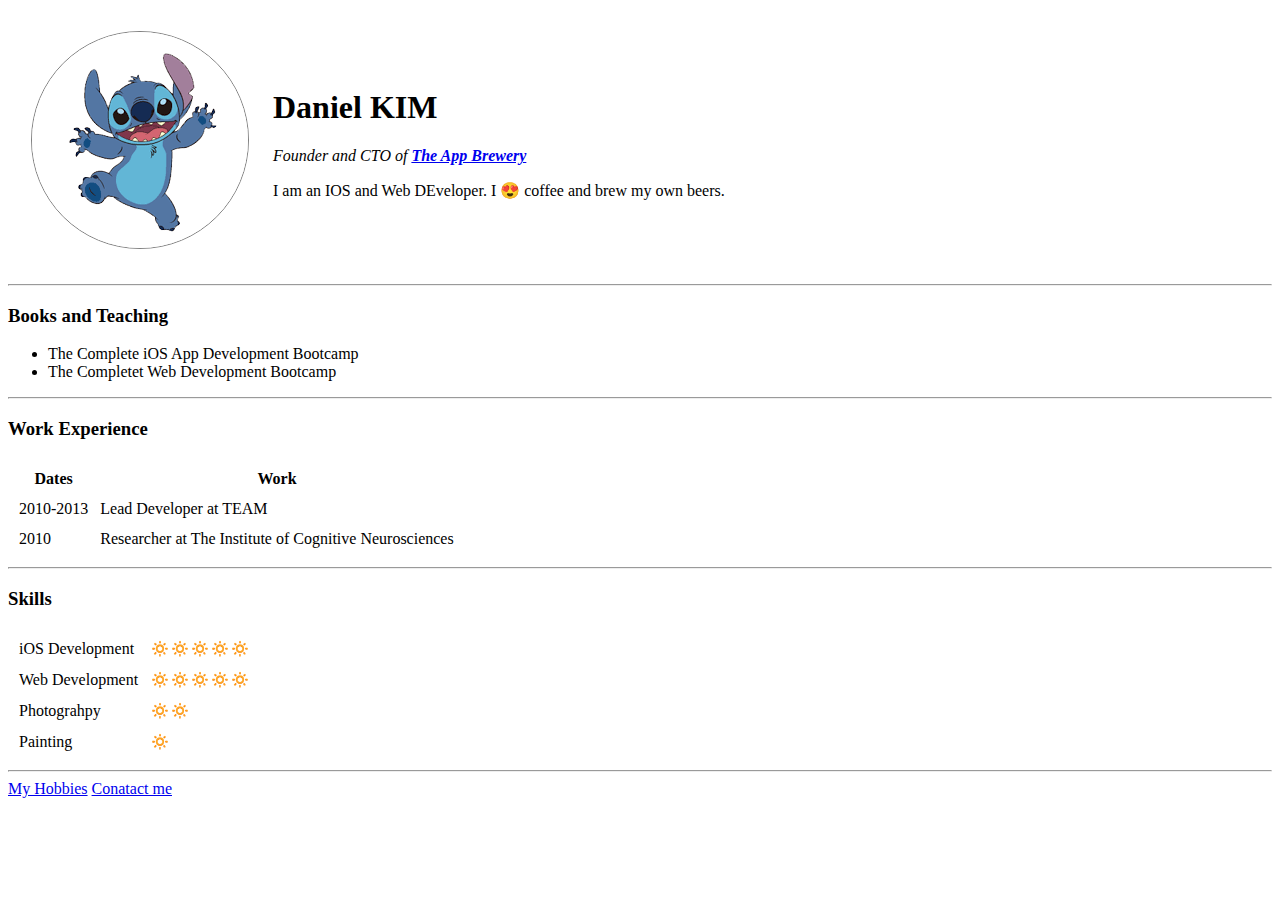
==== index.html @ b7aefe8d "Add initial CV website files" ====
<!DOCTYPE html>
<html lang="en">
  <head>
    <meta charset="UTF-8" />
    <meta http-equiv="X-UA-Compatible" content="IE=edge" />
    <meta name="viewport" content="width=device-width, initial-scale=1.0" />
    <link rel="stylesheet" href="style.css" />
    <title>Document</title>
  </head>
  <body>

      <table cellspacing="22">
        <tr>
          <td> <img
            src="./image//1.png"
            alt="1"
            style="border: 1px solid grey; border-radius: 50%"
          /></td>
          <td>
            <h1>Daniel KIM</h1>
          
            <p><em>Founder and CTO of <strong><a href="#">The App Brewery</strong></em></a></p>
            <p>I am an IOS and Web DEveloper. I 😍 coffee and brew my own beers.</p>
          </td>
          
        </tr>
      </table>
    
      <hr />
    
      <h3>Books and Teaching</h3>
      <ul>
        <li>The Complete iOS App Development Bootcamp</li>
        <li>The Completet Web Development Bootcamp</li>
      </ul>
      <hr />
      <h3>Work Experience</h3>
      <table cellspacing="10">
        <thead>
          <tr>
            <th>Dates</th>
            <th>Work</th>
          </tr>
        </thead>
        <tbody>
          <tr>
            <td>2010-2013</td>
            <td>Lead Developer at TEAM</td>
          </tr>
          <tr>
            <td>2010</td>
            <td>Researcher at The Institute of Cognitive Neurosciences</td>
          </tr>       
      </table>

      <hr />

      <h3>Skills</h3>

        <table cellspacing="10">
          <tr>
            <td>iOS Development</td>
            <td>🔅🔅🔅🔅🔅</td>
          </tr>
          <tr>
            <td>Web Development</td>
            <td>🔅🔅🔅🔅🔅</td>
          </tr>
          <tr>
            <td>Photograhpy</td>
            <td>🔅🔅</td>
          </tr>
          <tr>
            <td>Painting</td>
            <td>🔅</td>
          </tr>
        </table>


      <hr />
      <a href="./hobbies.html">My Hobbies</a>
      <a href="./contact-me.html">Conatact me</a>
    

    <script src="main.js"></script>
  </body>
</html>
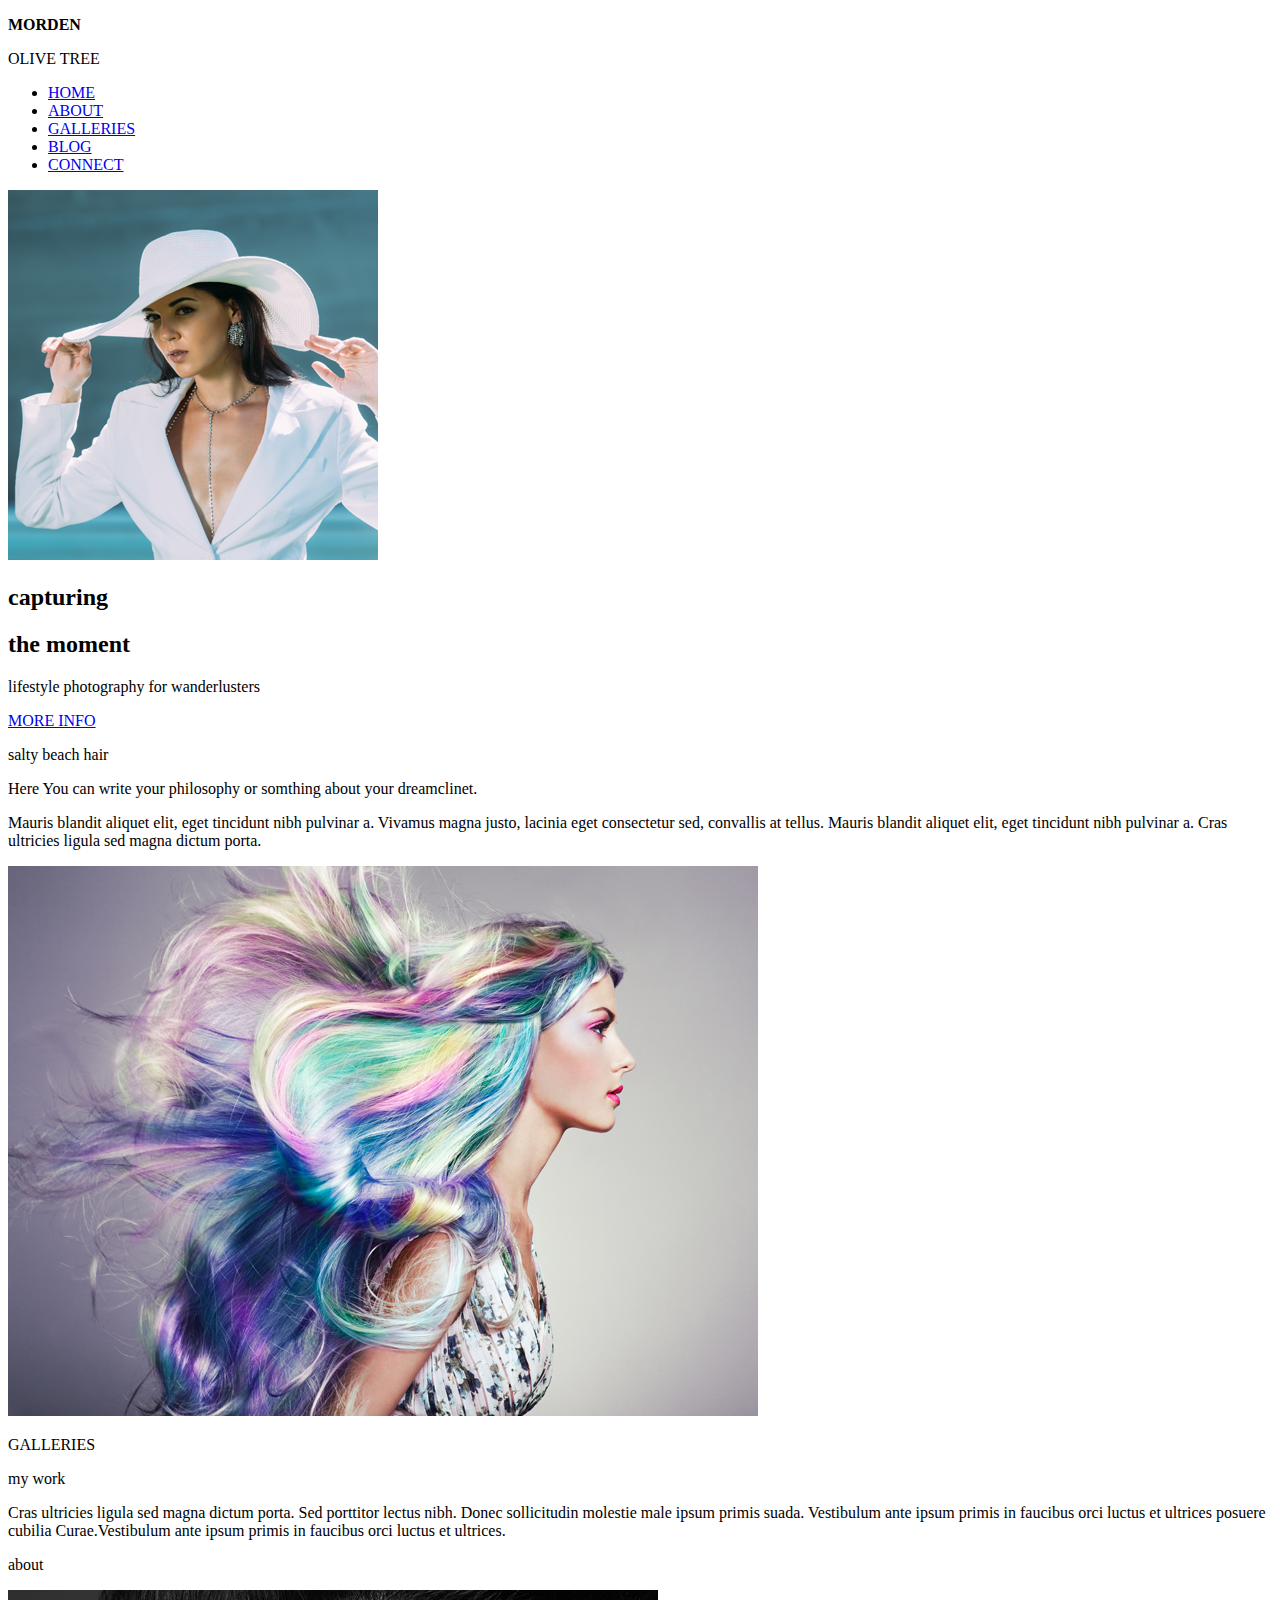
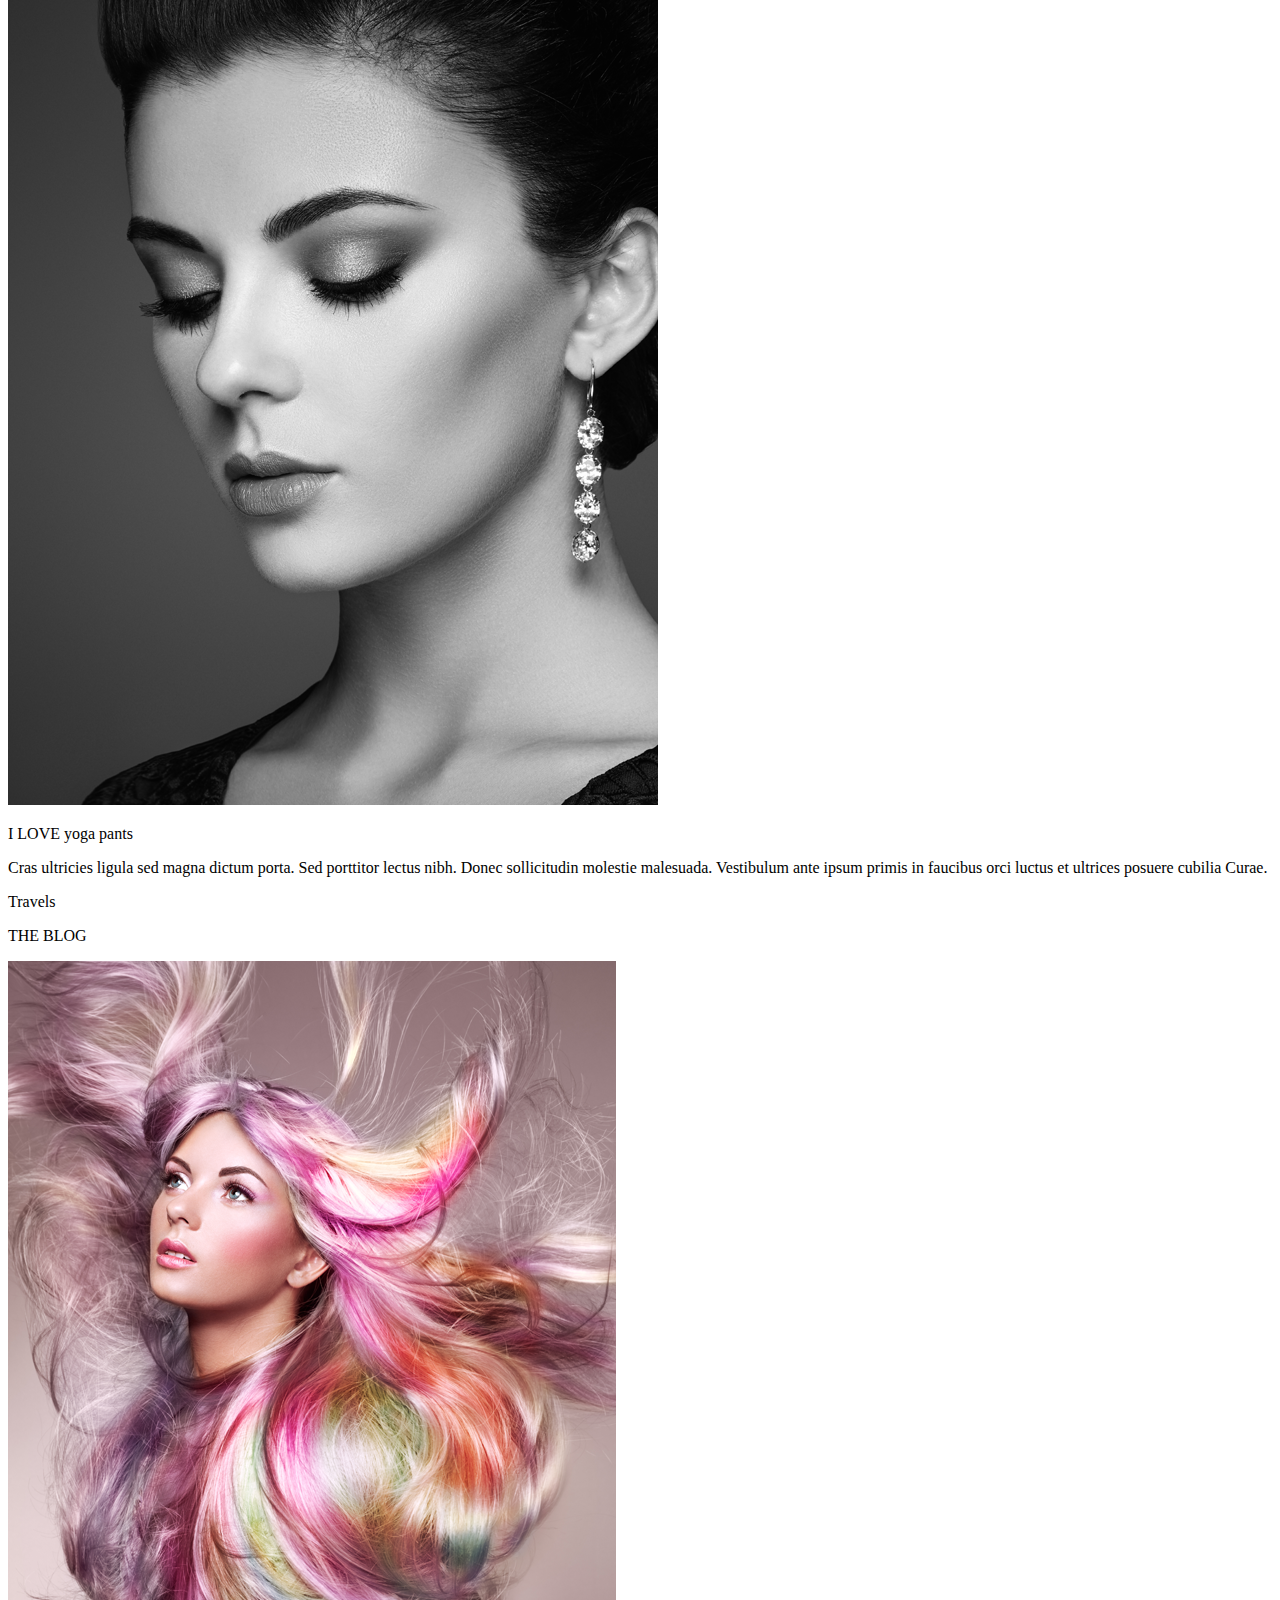
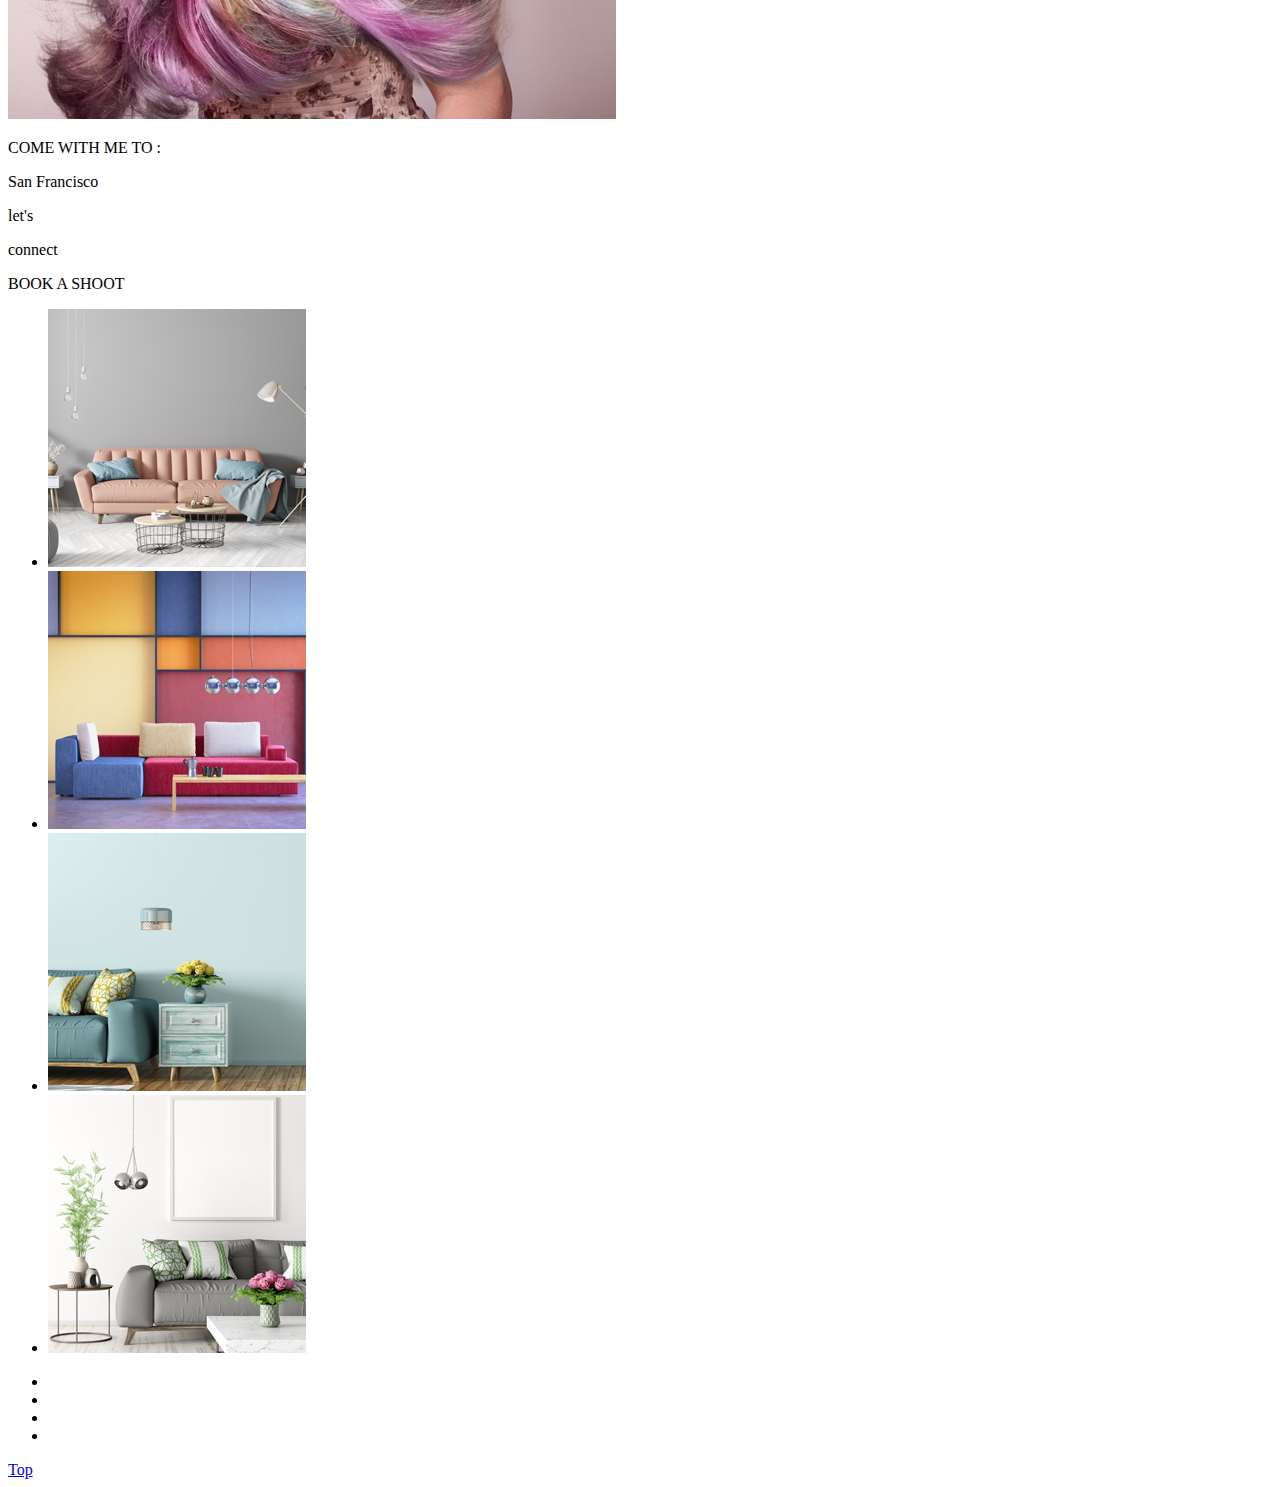
==== commit 72fdfa7b: "Add more css" ====
--- a/index.html
+++ b/index.html
@@ -4,83 +4,146 @@
     <meta charset="UTF-8" />
     <meta http-equiv="X-UA-Compatible" content="IE=edge" />
     <meta name="viewport" content="width=device-width, initial-scale=1.0" />
+    <link
+      rel="stylesheet"
+      href="https://use.fontawesome.com/releases/v5.15.2/css/all.css"
+      integrity="sha384-vSIIfh2YWi9wW0r9iZe7RJPrKwp6bG+s9QZMoITbCckVJqGCCRhc+ccxNcdpHuYu"
+      crossorigin="anonymous"
+    />
+    <link rel="preconnect" href="https://fonts.gstatic.com" />
+    <link
+      href="https://fonts.googleapis.com/css2?family=Nothing+You+Could+Do&family=Playfair+Display:wght@700&family=Roboto:wght@300;400;500;700;900&display=swap"
+      rel="stylesheet"
+    />
     <link rel="stylesheet" href="style.css" />
     <title>Document</title>
   </head>
   <body>
+    <!-- navbar -->
+    <nav>
+      <div class="navbar__logo" id="home">
+        <p><strong>MORDEN</strong></p>
+        <p>OLIVE TREE</p>
+      </div>
 
-      <table cellspacing="22">
-        <tr>
-          <td> <img
-            src="./image//1.png"
-            alt="1"
-            style="border: 1px solid grey; border-radius: 50%"
-          /></td>
-          <td>
-            <h1>Daniel KIM</h1>
-          
-            <p><em>Founder and CTO of <strong><a href="#">The App Brewery</strong></em></a></p>
-            <p>I am an IOS and Web DEveloper. I 😍 coffee and brew my own beers.</p>
-          </td>
-          
-        </tr>
-      </table>
-    
-      <hr />
-    
-      <h3>Books and Teaching</h3>
-      <ul>
-        <li>The Complete iOS App Development Bootcamp</li>
-        <li>The Completet Web Development Bootcamp</li>
+      <div class="navbar__info">
+        <ul class="info__menus">
+          <li><a href="#home">HOME</a></li>
+          <li><a href="#about">ABOUT</a></li>
+          <li><a href="#galleries">GALLERIES</a></li>
+          <!-- <li><a href="#">DETAILS</a></li> -->
+          <!-- <li><a href="#">SHOP</a></li> -->
+          <li><a href="#blog">BLOG</a></li>
+          <li><a href="#connect">CONNECT</a></li>
+        </ul>
+        <ul class="info__icons">
+          <i class="fab fa-facebook-f"></i>
+          <i class="fab fa-instagram"></i>
+          <i class="fab fa-twitter"></i>
+          <i class="fab fa-pinterest-p"></i>
+        </ul>
+      </div>
+    </nav>
+
+    <!-- part-1 -->
+    <div class="part-1">
+      <div class="part1__size">
+        <div class="background__white"></div>
+        <img src="./images/1.png" alt="images" id="part1-images" />
+        <div class="capturing__text">
+          <h2>capturing</h2>
+          <h2>the moment</h2>
+          <p>lifestyle photography for wanderlusters</p>
+        </div>
+
+        <p class="moreInfo">
+          <a href="#">MORE INFO</a>
+        </p>
+      </div>
+    </div>
+
+    <!-- part-2 -->
+    <div class="part-2">
+      <p id="about">salty beach hair</p>
+      <p>
+        Here You can write your philosophy or somthing about your dreamclinet.
+      </p>
+      <p>
+        Mauris blandit aliquet elit, eget tincidunt nibh pulvinar a. Vivamus
+        magna justo, lacinia eget consectetur sed, convallis at tellus. Mauris
+        blandit aliquet elit, eget tincidunt nibh pulvinar a. Cras ultricies
+        ligula sed magna dictum porta.
+      </p>
+    </div>
+
+    <!-- part-3 -->
+    <div class="part-3">
+      <img
+        class="part-3-1"
+        src="./images/part3.png"
+        alt="img2"
+        id="galleries"
+      />
+      <p class="galleries">GALLERIES</p>
+      <div class="mywork">
+        <p>my work</p>
+        <p>
+          Cras ultricies ligula sed magna dictum porta. Sed porttitor lectus
+          nibh. Donec sollicitudin molestie male ipsum primis suada. Vestibulum
+          ante ipsum primis in faucibus orci luctus et ultrices posuere cubilia
+          Curae.Vestibulum ante ipsum primis in faucibus orci luctus et
+          ultrices.
+        </p>
+      </div>
+      <p class="part-3__about">about</p>
+      <img class="part-3-2" src="./images/part3-2.png" alt="" />
+      <div class="yoga">
+        <p><span> I LOVE</span><span> yoga pants</span></p>
+        <p>
+          Cras ultricies ligula sed magna dictum porta. Sed porttitor lectus
+          nibh. Donec sollicitudin molestie malesuada. Vestibulum ante ipsum
+          primis in faucibus orci luctus et ultrices posuere cubilia Curae.
+        </p>
+      </div>
+    </div>
+
+    <!-- part-4 -->
+    <div class="part-4" id="blog">
+      <div class="part4-bg"></div>
+      <p class="travels">Travels</p>
+      <p class="blog">THE BLOG</p>
+      <img src="./images/part-4.png" alt="part4-image" />
+      <div class="part4-text">
+        <p>COME WITH ME TO :</p>
+        <p>San Francisco</p>
+      </div>
+    </div>
+
+    <!-- part-5 -->
+    <div class="part-5" id="connect">
+      <div class="part-5-bg"></div>
+      <div class="connect-text">
+        <p>let's</p>
+        <p>connect</p>
+      </div>
+      <p class="book">BOOK A SHOOT</p>
+      <ul class="part-5-images">
+        <li><img src="./images/part5-1.png" alt="img5-1" /></li>
+        <li><img src="./images//part5-2.png" alt="img5-2" /></li>
+        <li><img src="./images/part5-3.png" alt="img5-3" /></li>
+        <li><img src="./images/part5-4.png" alt="img5-4" /></li>
       </ul>
-      <hr />
-      <h3>Work Experience</h3>
-      <table cellspacing="10">
-        <thead>
-          <tr>
-            <th>Dates</th>
-            <th>Work</th>
-          </tr>
-        </thead>
-        <tbody>
-          <tr>
-            <td>2010-2013</td>
-            <td>Lead Developer at TEAM</td>
-          </tr>
-          <tr>
-            <td>2010</td>
-            <td>Researcher at The Institute of Cognitive Neurosciences</td>
-          </tr>       
-      </table>
+      <ul class="part-5-links">
+        <li><a href="#"></a></li>
+        <li><a href="#"></a></li>
+        <li><a href="#"></a></li>
+        <li><a href="#"></a></li>
+      </ul>
+    </div>
 
-      <hr />
-
-      <h3>Skills</h3>
-
-        <table cellspacing="10">
-          <tr>
-            <td>iOS Development</td>
-            <td>🔅🔅🔅🔅🔅</td>
-          </tr>
-          <tr>
-            <td>Web Development</td>
-            <td>🔅🔅🔅🔅🔅</td>
-          </tr>
-          <tr>
-            <td>Photograhpy</td>
-            <td>🔅🔅</td>
-          </tr>
-          <tr>
-            <td>Painting</td>
-            <td>🔅</td>
-          </tr>
-        </table>
-
-
-      <hr />
-      <a href="./hobbies.html">My Hobbies</a>
-      <a href="./contact-me.html">Conatact me</a>
-    
+    <div class="upBtn">
+      <a href="#home">Top</a>
+    </div>
 
     <script src="main.js"></script>
   </body>
